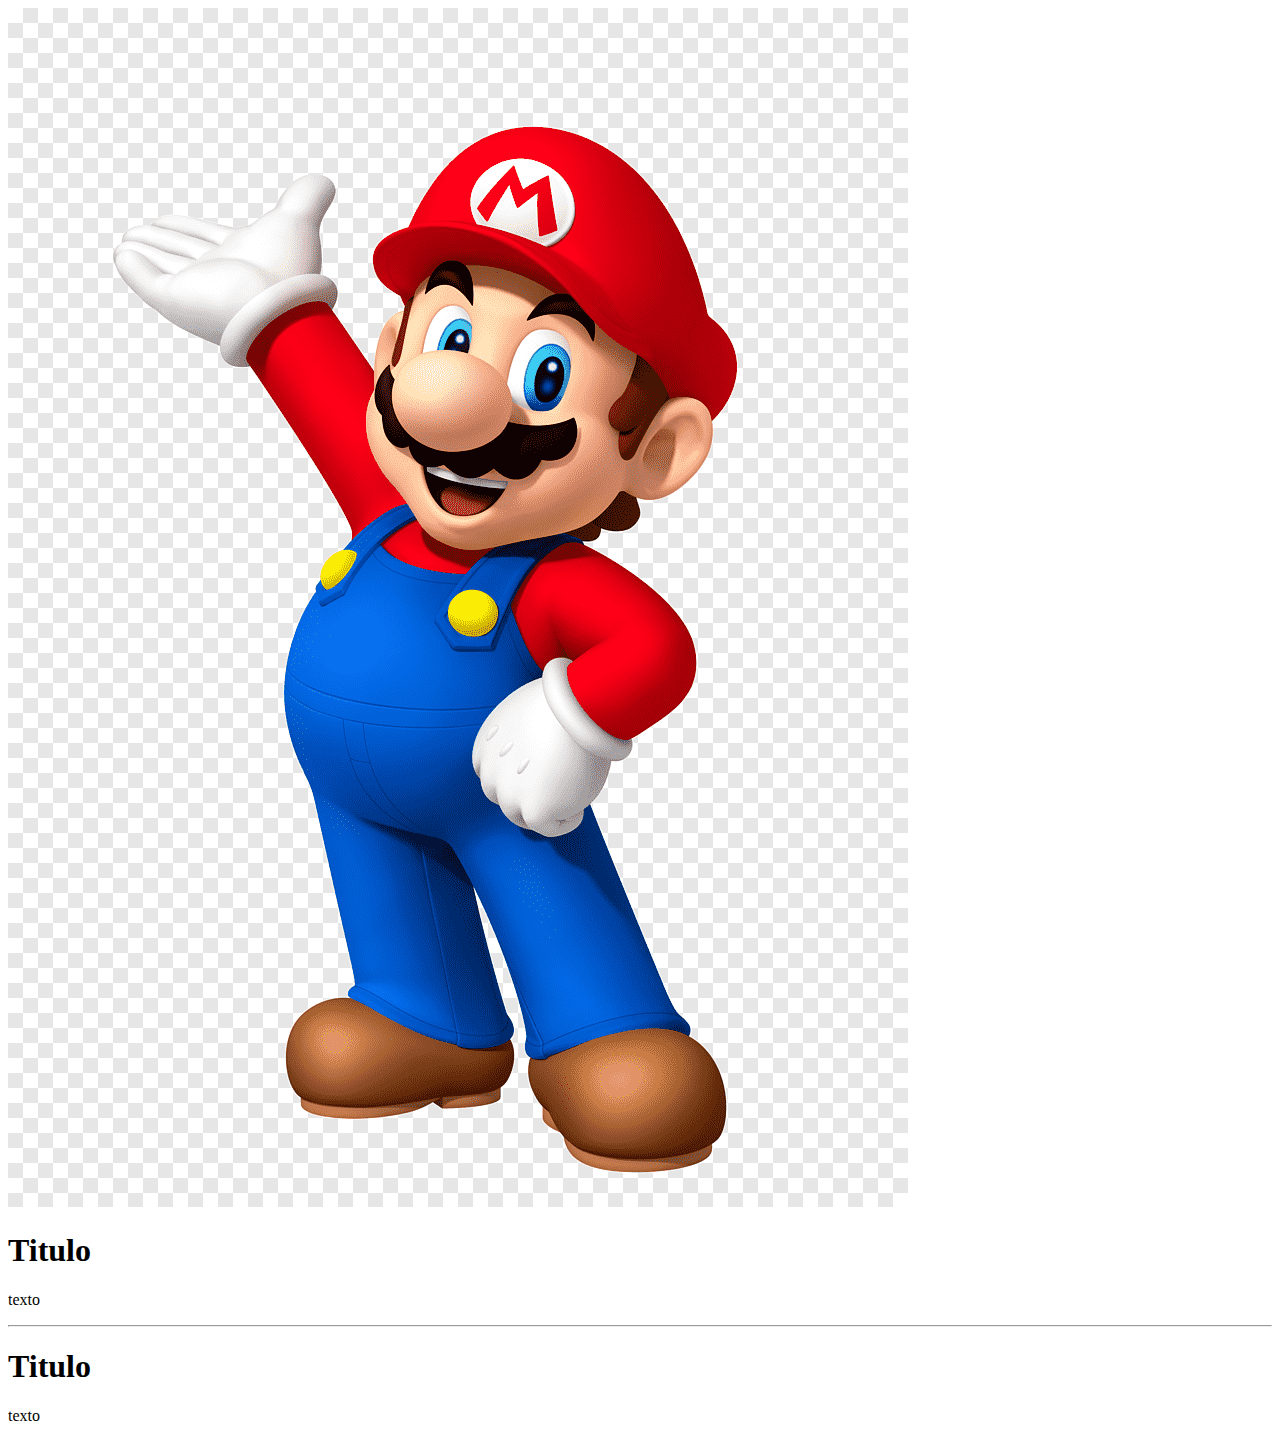
==== index.html @ 3b55679a "feature: add laboratorio 3" ====
<!DOCTYPE html>
<html lang="en">
<head>
    <meta charset="UTF-8">
    <meta name="viewport" content="width=device-width, initial-scale=1.0">
    <title>Document</title>
</head>
<body>
    <img src="./imagen1.png" alt="">
    <h1>Titulo</h1>
    <p>texto</p>
    <hr>
    <h1>Titulo</h1>
    <p>texto</p>
</body>
</html>
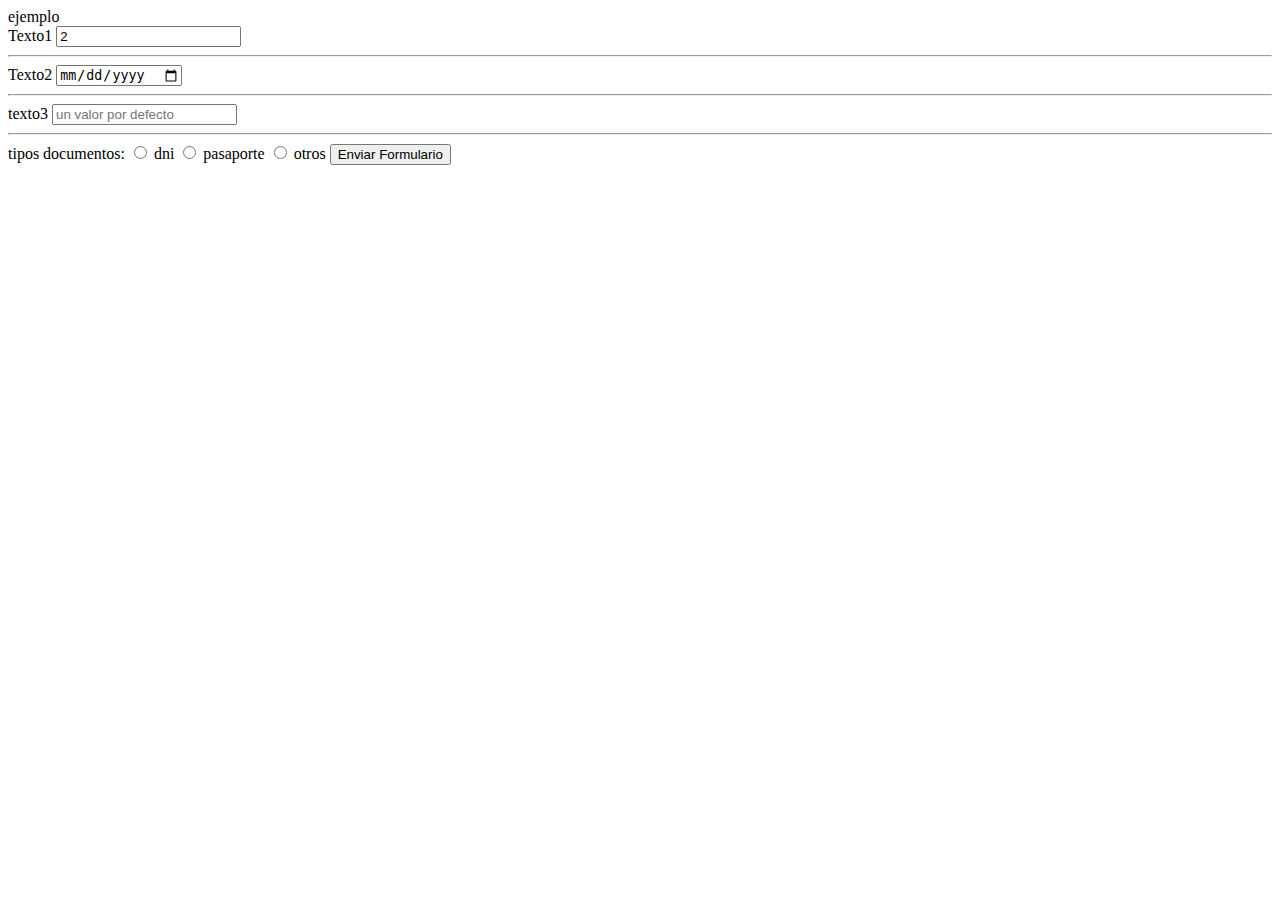
==== commit 3ff079dd: "subida lab 4" ====
--- a/index.html
+++ b/index.html
@@ -1,16 +1,43 @@
 <!DOCTYPE html>
 <html lang="en">
+
 <head>
     <meta charset="UTF-8">
     <meta name="viewport" content="width=device-width, initial-scale=1.0">
-    <title>Document</title>
+    <title>ejemplo</title>
 </head>
+
 <body>
-    <img src="./imagen1.png" alt="">
+
+    <head>
+        ejemplo
+    </head>
+    <!-- <img src="./imagen1.png" alt="">
     <h1>Titulo</h1>
     <p>texto</p>
     <hr>
     <h1>Titulo</h1>
-    <p>texto</p>
+    <p>texto</p> -->
+    <form action="http://pruebacertus.com/recepcionForm">
+
+        <label for="texto1">Texto1</label>
+        <input type="number" name="texto1" id="texto1" value="2">
+        <hr>
+        <label for="texto2">Texto2</label>
+        <input type="date" id="texto2">
+        <hr>
+        <label for="texto3">texto3</label>
+        <!-- <input type="text" id="texto3" value="un valor por defecto"> -->
+        <input type="text" id="texto3" placeholder="un valor por defecto">
+        <hr>
+
+        <label>tipos documentos:</label>
+        <input type="radio" name="tipoDocumentos" id="radioDNI" value="dni"> dni
+        <input type="radio" name="tipoDocumentos"  id="radioPAS" value="pas"> pasaporte
+        <input type="radio" name="tipoDocumentos" id="radioOTROS" value="otros"> otros
+       
+        <input type="submit" name="btnEnviar" value="Enviar Formulario">
+    </form>
 </body>
+
 </html>